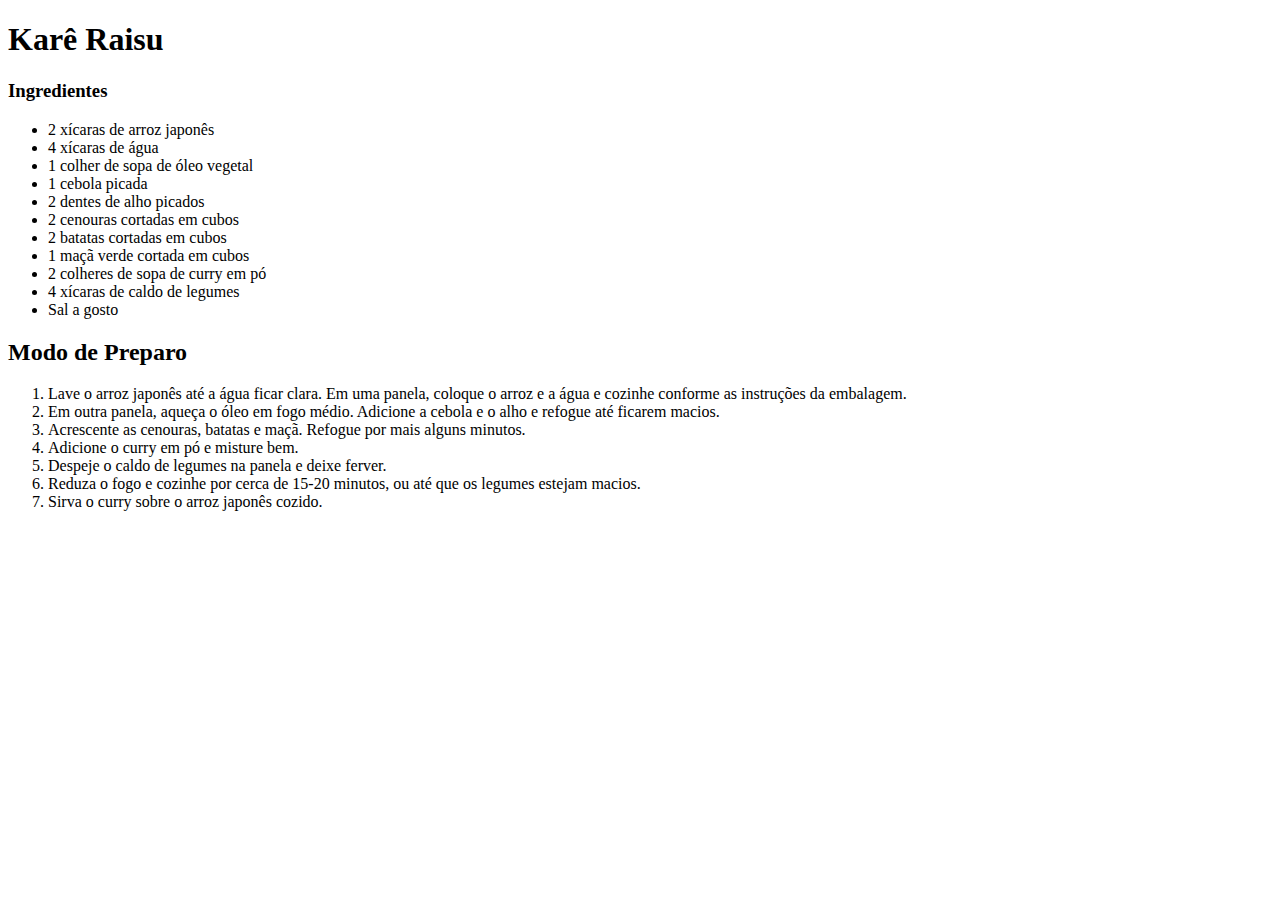
==== index.html @ cafb3c88 "Create index.html" ====
<!DOCTYPE html>
<html lang="en">
<head>
    <meta charset="UTF-8">
    <meta http-equiv="X-UA-Compatible" content="IE=edge">
    <meta name="viewport" content="width=device-width, initial-scale=1.0">
    <title>Receita </title>

</head>
<body>
    <h1>Karê Raisu</h1>
    <h3>Ingredientes</h3>
    <ul>
        <li>2 xícaras de arroz japonês</li>
        <li>4 xícaras de água</li>
        <li>1 colher de sopa de óleo vegetal</li>
        <li>1 cebola picada</li>
        <li>2 dentes de alho picados</li>
        <li>2 cenouras cortadas em cubos</li>
        <li>2 batatas cortadas em cubos</li>
        <li>1 maçã verde cortada em cubos</li>
        <li>2 colheres de sopa de curry em pó</li>
        <li>4 xícaras de caldo de legumes</li>
        <li>Sal a gosto</li>
    </ul>
    <h2>Modo de Preparo</h2>
    <ol>
    <li>Lave o arroz japonês até a água ficar clara. Em uma panela, coloque o arroz e a água e cozinhe conforme as instruções da embalagem.</li>
    <li>Em outra panela, aqueça o óleo em fogo médio. Adicione a cebola e o alho e refogue até ficarem macios.</li>
    <li>Acrescente as cenouras, batatas e maçã. Refogue por mais alguns minutos.</li>
    <li>Adicione o curry em pó e misture bem.</li>
    <li>Despeje o caldo de legumes na panela e deixe ferver.</li>
    <li>Reduza o fogo e cozinhe por cerca de 15-20 minutos, ou até que os legumes estejam macios.</li>
    <li>Sirva o curry sobre o arroz japonês cozido.</li>
    </ol>
    </body>
</html>
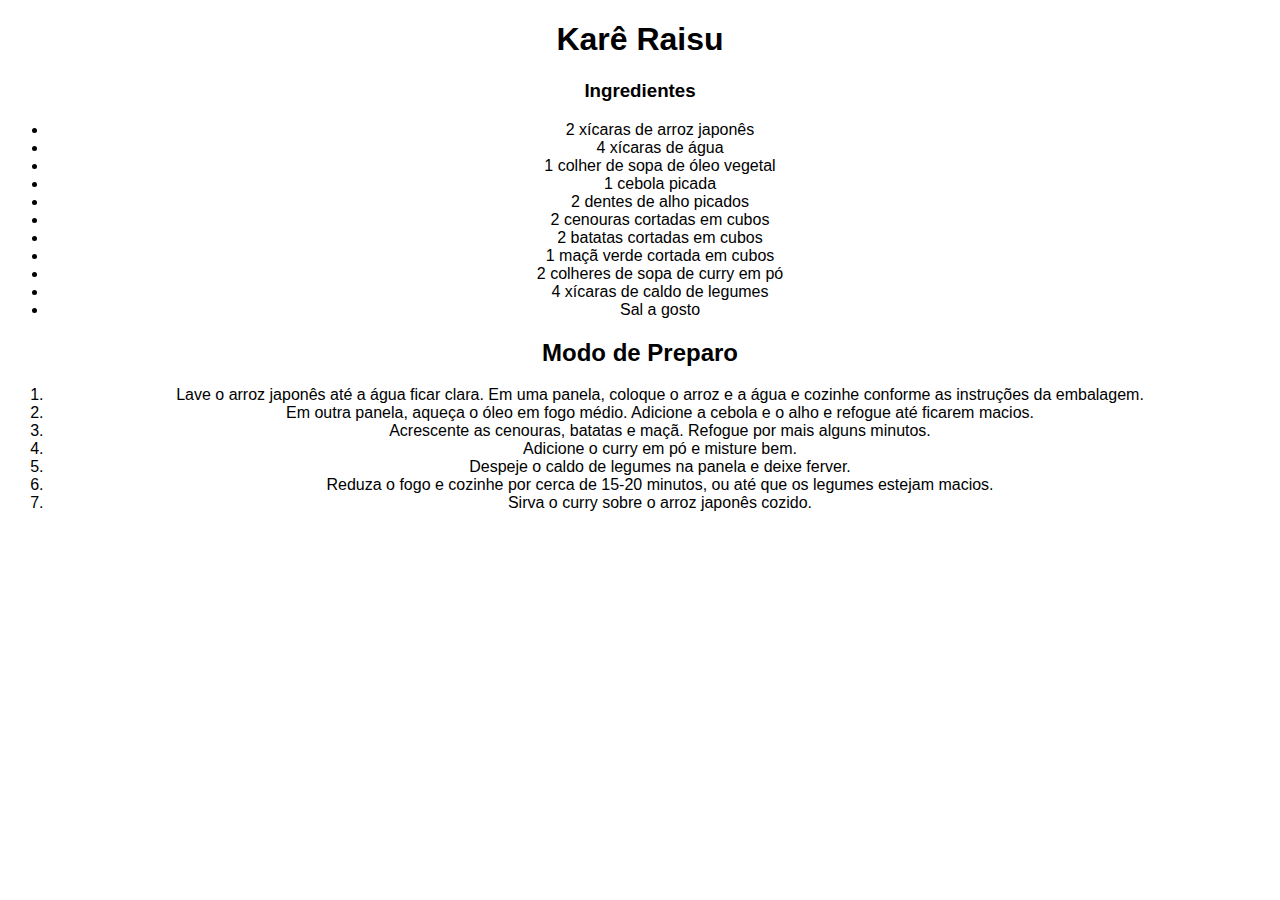
==== commit ae9949d6: "aula 02" ====
--- a/index.html
+++ b/index.html
@@ -1,11 +1,21 @@
 <!DOCTYPE html>
-<html lang="en">
+<html lang="pt-br">
 <head>
     <meta charset="UTF-8">
     <meta http-equiv="X-UA-Compatible" content="IE=edge">
     <meta name="viewport" content="width=device-width, initial-scale=1.0">
-    <title>Receita </title>
+    <title>Receita</title>
+    <style>
+        body {
+            font-family: Arial, sans-serif;
+            text-align: center;
+        }
+        h1, h2, h3,  ul, ol, li {
+            font-family: Arial, sans-serif;
+            text-align: center;
+        }
 
+    </style>
 </head>
 <body>
     <h1>Karê Raisu</h1>
@@ -25,13 +35,13 @@
     </ul>
     <h2>Modo de Preparo</h2>
     <ol>
-    <li>Lave o arroz japonês até a água ficar clara. Em uma panela, coloque o arroz e a água e cozinhe conforme as instruções da embalagem.</li>
-    <li>Em outra panela, aqueça o óleo em fogo médio. Adicione a cebola e o alho e refogue até ficarem macios.</li>
-    <li>Acrescente as cenouras, batatas e maçã. Refogue por mais alguns minutos.</li>
-    <li>Adicione o curry em pó e misture bem.</li>
-    <li>Despeje o caldo de legumes na panela e deixe ferver.</li>
-    <li>Reduza o fogo e cozinhe por cerca de 15-20 minutos, ou até que os legumes estejam macios.</li>
-    <li>Sirva o curry sobre o arroz japonês cozido.</li>
+        <li>Lave o arroz japonês até a água ficar clara. Em uma panela, coloque o arroz e a água e cozinhe conforme as instruções da embalagem.</li>
+        <li>Em outra panela, aqueça o óleo em fogo médio. Adicione a cebola e o alho e refogue até ficarem macios.</li>
+        <li>Acrescente as cenouras, batatas e maçã. Refogue por mais alguns minutos.</li>
+        <li>Adicione o curry em pó e misture bem.</li>
+        <li>Despeje o caldo de legumes na panela e deixe ferver.</li>
+        <li>Reduza o fogo e cozinhe por cerca de 15-20 minutos, ou até que os legumes estejam macios.</li>
+        <li>Sirva o curry sobre o arroz japonês cozido.</li>
     </ol>
-    </body>
+</body>
 </html>
